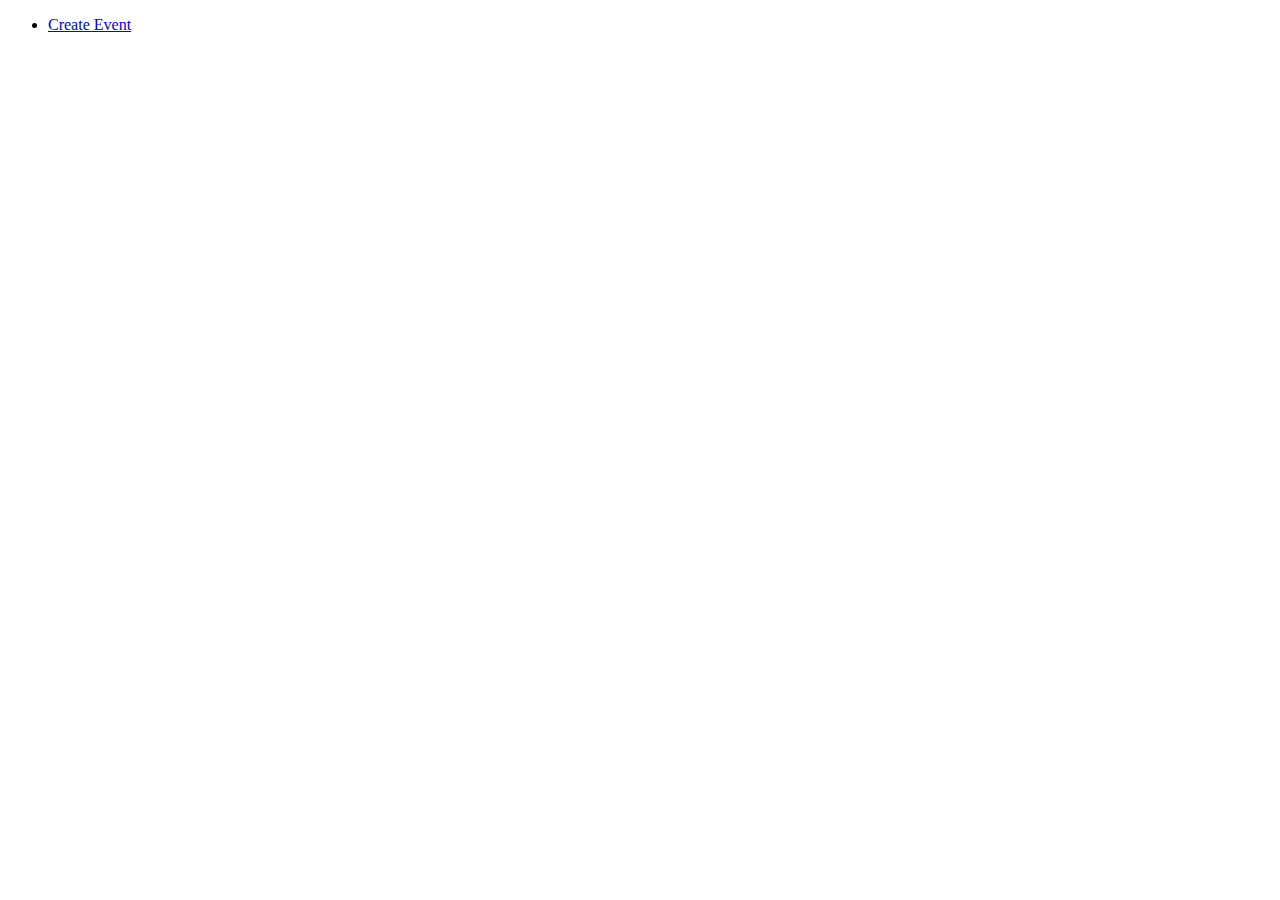
==== angularjs-demoapp/src/main/resources/public/index.html @ 31de3a2e "Application before routing" ====
<!doctype html>
<html ng-app="eventsApp">
  <head>
    <link rel="stylesheet" href="/css/bootstrap.min.css">
    <link rel="stylesheet" href="/css/app.css">
  </head>  
  
  <body>
    <div class="container">  
    	<div class="navbar">
    		<div class="navbar-inner">
    			<ul class="nav">
    				<li>
    					<a href="/newEvent.html">Create Event</a>
    				</li>
    			</ul>
    		</div>
    	</div>
    	
    	<ng-view></ng-view>
    	
    </div>
    
    
    
    <script src="/lib/jquery.min.js"></script>
    <script src="/lib/underscore-1.4.4.min.js"></script>
    <script src="/lib/bootstrap.min.js"></script>
    <script src="/lib/angular/angular.js"></script>
        <script src="/lib/angular/angular-sanitize.js"></script>
    <script src="/lib/angular/angular-resource.js"></script>
    <script src="/js/app.js"></script>
    <script src="/js/controllers/eventController.js"></script>
    <script src="/js/controllers/editEventController.js"></script>
    <script src="/js/services/eventDataService.js"></script>
    <script src="/js/filters.js"></script>
  </body>
</html>
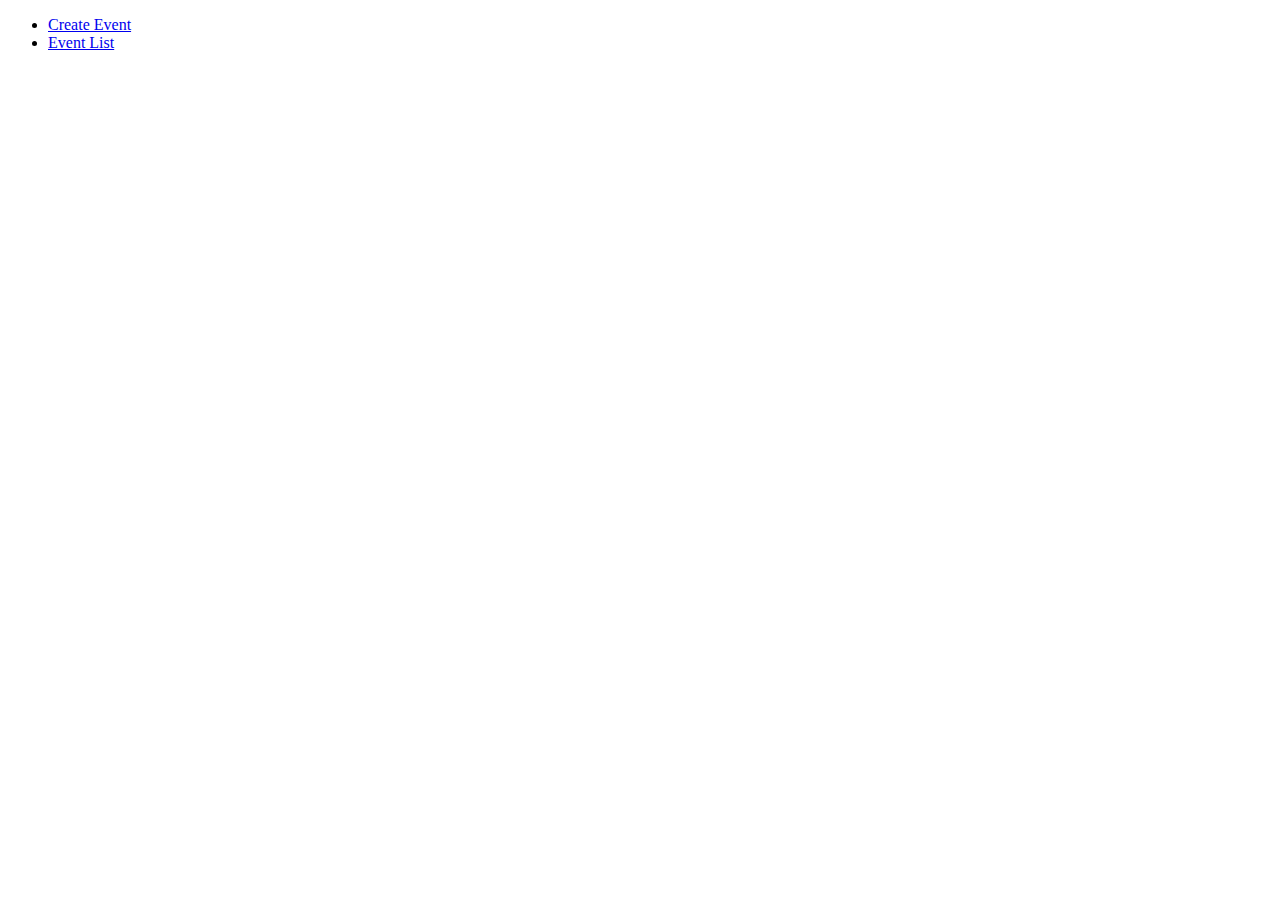
==== commit c6a9b6eb: "Routing added to the app. getAllEvents added as well in front end, json, and java" ====
--- a/angularjs-demoapp/src/main/resources/public/index.html
+++ b/angularjs-demoapp/src/main/resources/public/index.html
@@ -11,7 +11,10 @@
     		<div class="navbar-inner">
     			<ul class="nav">
     				<li>
-    					<a href="/newEvent.html">Create Event</a>
+    					<a href="#/newEvent">Create Event</a>
+    				</li>
+    				<li>
+    					<a href="#/events">Event List</a>
     				</li>
     			</ul>
     		</div>
@@ -26,12 +29,14 @@
     <script src="/lib/jquery.min.js"></script>
     <script src="/lib/underscore-1.4.4.min.js"></script>
     <script src="/lib/bootstrap.min.js"></script>
-    <script src="/lib/angular/angular.js"></script>
-        <script src="/lib/angular/angular-sanitize.js"></script>
-    <script src="/lib/angular/angular-resource.js"></script>
+    <script src="/lib/angular/angular.min.js"></script>
+    <script src="/lib/angular/angular-sanitize.min.js"></script>
+    <script src="/lib/angular/angular-resource.min.js"></script>
+    <script src="/lib/angular/angular-route.min.js"></script>
     <script src="/js/app.js"></script>
     <script src="/js/controllers/eventController.js"></script>
     <script src="/js/controllers/editEventController.js"></script>
+    <script src="/js/controllers/eventListController.js"></script>
     <script src="/js/services/eventDataService.js"></script>
     <script src="/js/filters.js"></script>
   </body>
